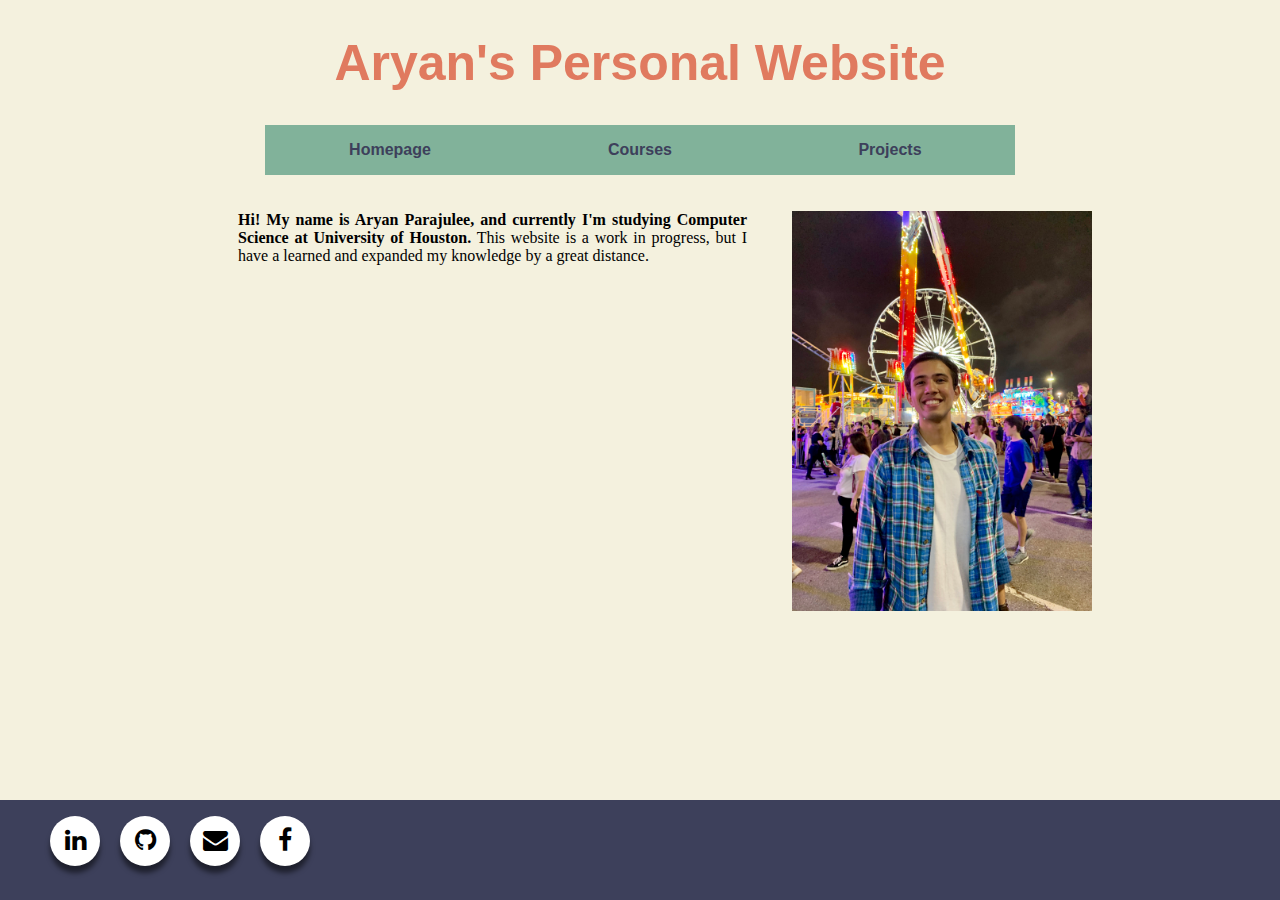
==== index.html @ 53336aa8 "Commits" ====
<!DOCTYPE html>
<html lang="en" dir="ltr">
  <head>
    <meta charset="utf-8">
    <title>It's me, Aryan!</title>
    <link rel="stylesheet" href="style.css">
    <link rel="stylesheet" href="https://stackpath.bootstrapcdn.com/font-awesome/4.7.0/css/font-awesome.min.css" integrity="sha384-wvfXpqpZZVQGK6TAh5PVlGOfQNHSoD2xbE+QkPxCAFlNEevoEH3Sl0sibVcOQVnN" crossorigin="anonymous">

  </head>
  <body style="background: #F4F1DE;">
    <head>
      <h1>Aryan's Personal Website</h1>
    </head>
    <nav>
      <ul id="mainMenu">
        <li><a href="index.html">Homepage</a></li>
        <li><a href="courses.html">Courses</a></li>
        <li><a href="projects.html">Projects</a></li>
      </ul>
    </nav>
    <br><br>
    <p id="introduction" align="justify">
      <img class="img-logo" src="images/rodeo.jpeg" alt="aryan"/>
       <b>Hi! My name is Aryan Parajulee, and currently I'm studying Computer Science at University of Houston.</b>
       This website is a work in progress, but I have a learned and expanded my knowledge by a great distance.
    </p>
  <div class="footer">
    <div class="social-menu">
      <ul>
        <li><a href="https://www.linkedin.com/in/aryanparajulee"><i class="fa fa-linkedin"></i> </a> </li>
        <li><a href="https://github.com/Aryanp10"><i class="fa fa-github"></i> </a> </li>
        <li><a href="mailto:aaryanparajulee@gmail.com"><i class="fa fa-envelope"></i> </a> </li>
        <li><a href="https://www.facebook.com/mikhit.aryannnn"><i class="fa fa-facebook"></i> </a> </li>
      </ul>
    </div>
  </div>
  </body>
</html>
---- style.css ----
h1{
  color: #E07A5F;
  text-align: center;
  font-family: "Comic Sans MS", cursive, sans-serif;
  font-size: 50px;
}
/* .img-logo {
    display: none;
} */
.img-logo {
    width: 50%;
    padding-right: 30px;
    float: right;
    margin:0 0 40px 45px;
    max-width: 300px;
    max-height: 500px;

}


ol,ul {
	list-style: none;
}
#mainMenu {
  list-style-type: none;
  margin: 0 auto;
  width:750px;
  padding: 0;
  overflow:auto;
  background-color: #81B29A;
}

li{
  float:left;
}
#mainMenu a {
  display: block;
  color: #3D405B;
  font-weight: bold;
  font-family: "Comic Sans MS", cursive, sans-serif;
  text-align: center;
  width: 218px;
  padding: 16px;
  text-decoration: none;
}
#mainMenu a:hover {
  background-color: #F2CC8F;
  color: #999
}

#introduction{
  margin-top: 0px;
  margin-bottom: 0px;
  margin-right: 150px;
  margin-left: 230px;
  color:black
}

.footer{
  position: fixed;
  left:0;
  bottom: 0;
  width: 100%;
  height: 100px;
  background-color: #3D405B;
  color: white;
  text-align: center;
}

/* .social-menu ul {
    position: absolute; TO PLAY WITH POSITION
    left: 50%;
    transform: translate(-50%, -50%);
    padding: 0;
    margin: 0;
    display: flex;
} */

/* spaces between icons */
.social-menu ul li {
    list-style: none;
    margin: 0 10px;
}

/* sizes and color */
.social-menu ul li .fa {
    color: #000000;
    font-size: 25px;
    line-height: 50px;
    transition: .5s;
}

/* HOVERING */
.social-menu ul li .fa:hover {
    color: #ffffff;
}

/* SHADOWS */
.social-menu ul li a {
    position: relative;
    display: block;
    width: 50px;
    height: 50px;
    border-radius: 50%;
    background-color: white;
    text-align: center;
    transition: 0.5s;
    transform: translate(0,0px);
    box-shadow: 0px 7px 5px rgba(0, 0, 0, 0.5);
}

/* hovering */
.social-menu ul li a:hover {
    transform: rotate(0deg) skew(0deg) translate(0, -10px);
}

/* colors */
.social-menu ul li:nth-child(1) a:hover {
    background-color: #0077B5;
}
.social-menu ul li:nth-child(2) a:hover {
    background-color: #333;
}
.social-menu ul li:nth-child(3) a:hover {
    background-color: #B23121;
}
.social-menu ul li:nth-child(4) a:hover {
    background-color: #3b5999;
}
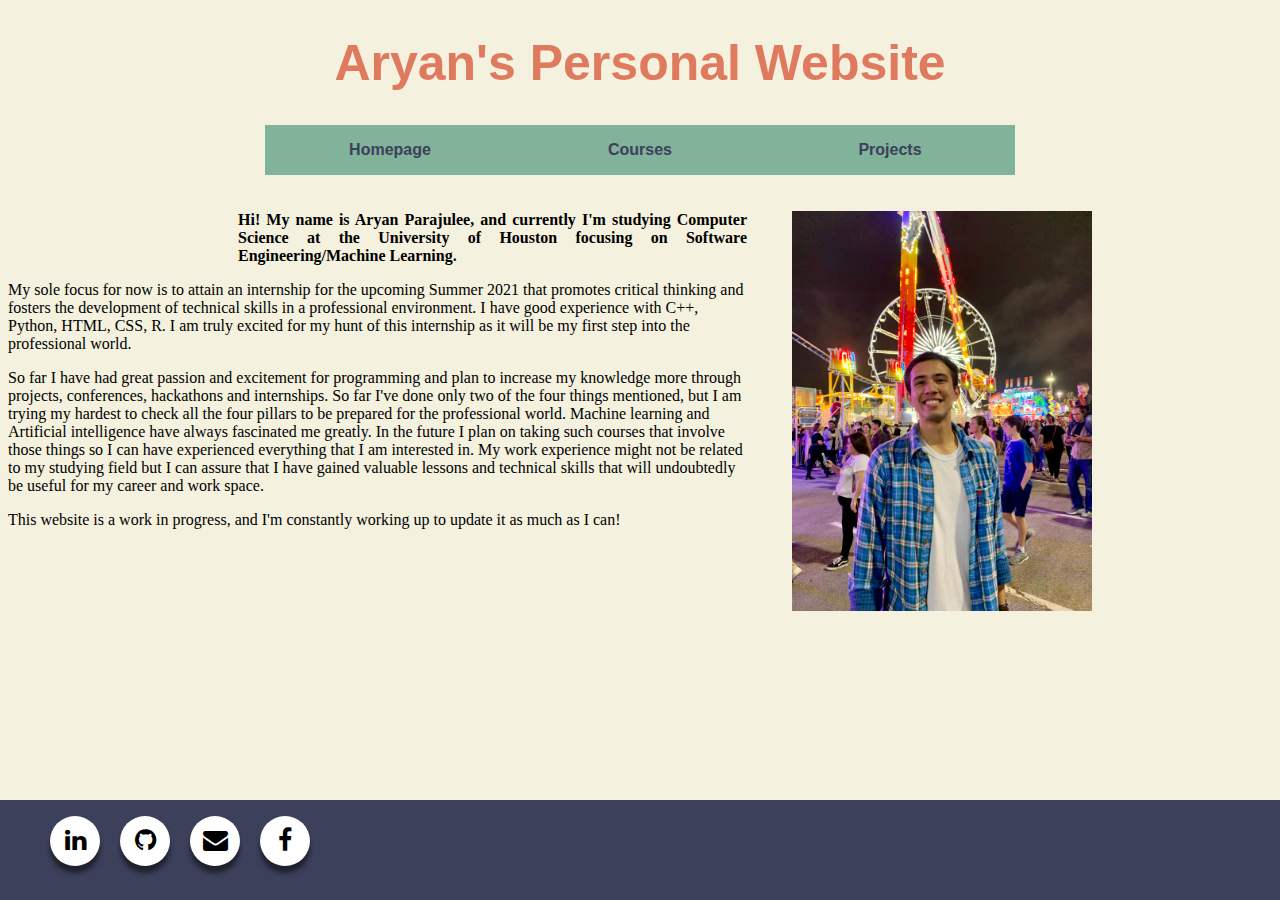
==== commit 369a3a4e: "Commit" ====
--- a/index.html
+++ b/index.html
@@ -2,7 +2,7 @@
 <html lang="en" dir="ltr">
   <head>
     <meta charset="utf-8">
-    <title>It's me, Aryan!</title>
+    <title>Hi, I'm Aryan!</title>
     <link rel="stylesheet" href="style.css">
     <link rel="stylesheet" href="https://stackpath.bootstrapcdn.com/font-awesome/4.7.0/css/font-awesome.min.css" integrity="sha384-wvfXpqpZZVQGK6TAh5PVlGOfQNHSoD2xbE+QkPxCAFlNEevoEH3Sl0sibVcOQVnN" crossorigin="anonymous">
 
@@ -21,8 +21,16 @@
     <br><br>
     <p id="introduction" align="justify">
       <img class="img-logo" src="images/rodeo.jpeg" alt="aryan"/>
-       <b>Hi! My name is Aryan Parajulee, and currently I'm studying Computer Science at University of Houston.</b>
-       This website is a work in progress, but I have a learned and expanded my knowledge by a great distance.
+       <b>Hi! My name is Aryan Parajulee, and currently I'm studying Computer Science at the University of Houston focusing on Software Engineering/Machine Learning.</b>
+      <p>
+       My sole focus for now is to attain an internship for the upcoming Summer 2021 that promotes critical thinking and fosters the development of technical skills in a professional environment. I have good experience with C++, Python, HTML, CSS, R. I am truly excited for my hunt of this internship as it will be my first step into the professional world.
+      </p>
+      <p>
+       So far I have had great passion and excitement for programming and plan to increase my knowledge more through projects, conferences, hackathons and internships. So far I've done only two of the four things mentioned, but I am trying my hardest to check all the four pillars to be prepared for the professional world. Machine learning and Artificial intelligence have always fascinated me greatly. In the future I plan on taking such courses that involve those things so I can have experienced everything that I am interested in. My work experience might not be related to my studying field but I can assure that I have gained valuable lessons and technical skills that will undoubtedly be useful for my career and work space.
+     </p>
+     <p>
+       This website is a work in progress, and I'm constantly working up to update it as much as I can!
+     </p>
     </p>
   <div class="footer">
     <div class="social-menu">
--- a/style.css
+++ b/style.css
@@ -1,7 +1,7 @@
 h1{
   color: #E07A5F;
   text-align: center;
-  font-family: "Comic Sans MS", cursive, sans-serif;
+  font-family: "Comic Sans MS", sans-serif;
   font-size: 50px;
 }
 /* .img-logo {
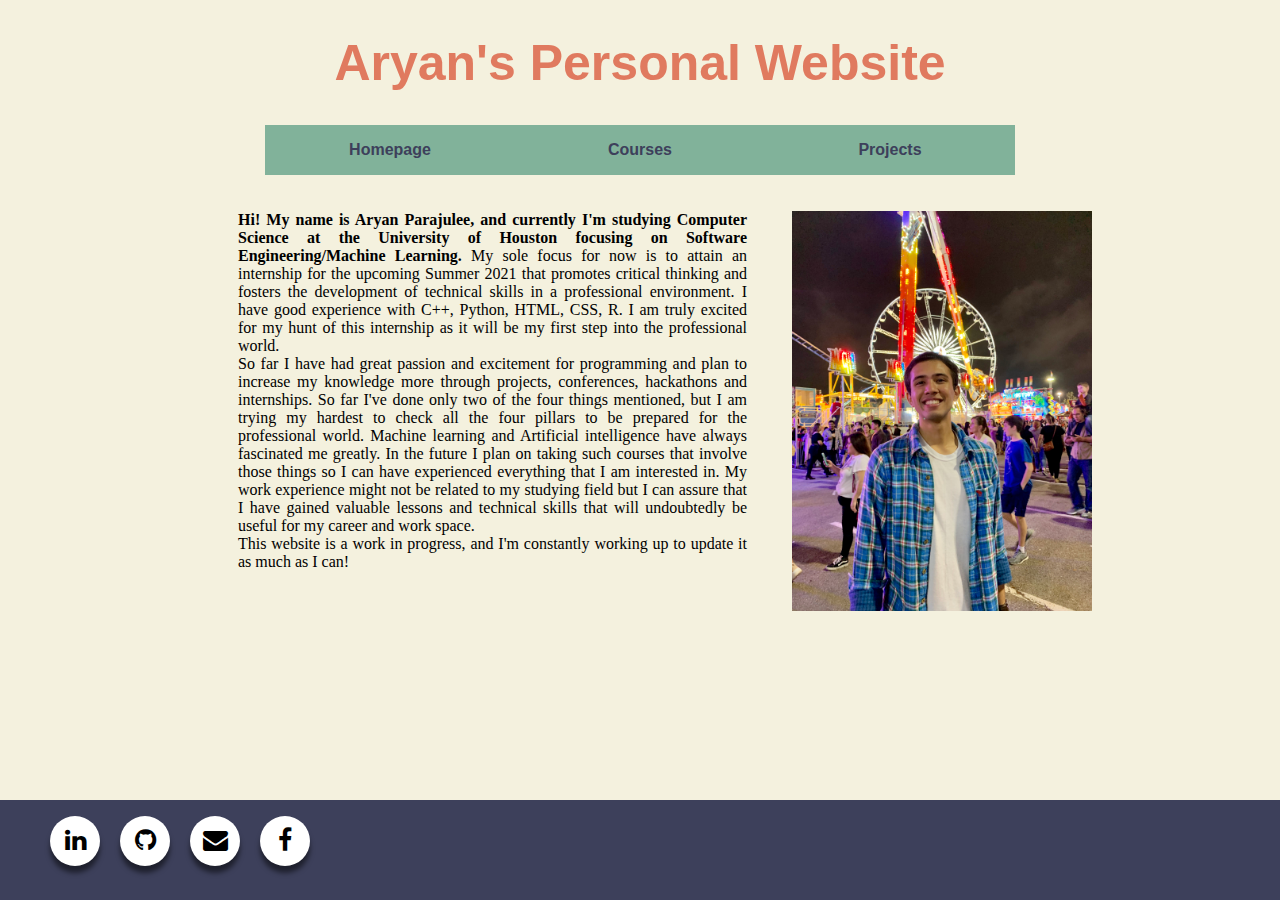
==== commit efe554fe: "Commit" ====
--- a/index.html
+++ b/index.html
@@ -22,13 +22,13 @@
     <p id="introduction" align="justify">
       <img class="img-logo" src="images/rodeo.jpeg" alt="aryan"/>
        <b>Hi! My name is Aryan Parajulee, and currently I'm studying Computer Science at the University of Houston focusing on Software Engineering/Machine Learning.</b>
-      <p>
+      <pid="introduction" align="justify">
        My sole focus for now is to attain an internship for the upcoming Summer 2021 that promotes critical thinking and fosters the development of technical skills in a professional environment. I have good experience with C++, Python, HTML, CSS, R. I am truly excited for my hunt of this internship as it will be my first step into the professional world.
       </p>
-      <p>
+      <p id="introduction" align="justify">
        So far I have had great passion and excitement for programming and plan to increase my knowledge more through projects, conferences, hackathons and internships. So far I've done only two of the four things mentioned, but I am trying my hardest to check all the four pillars to be prepared for the professional world. Machine learning and Artificial intelligence have always fascinated me greatly. In the future I plan on taking such courses that involve those things so I can have experienced everything that I am interested in. My work experience might not be related to my studying field but I can assure that I have gained valuable lessons and technical skills that will undoubtedly be useful for my career and work space.
      </p>
-     <p>
+     <p id="introduction" align="justify">
        This website is a work in progress, and I'm constantly working up to update it as much as I can!
      </p>
     </p>
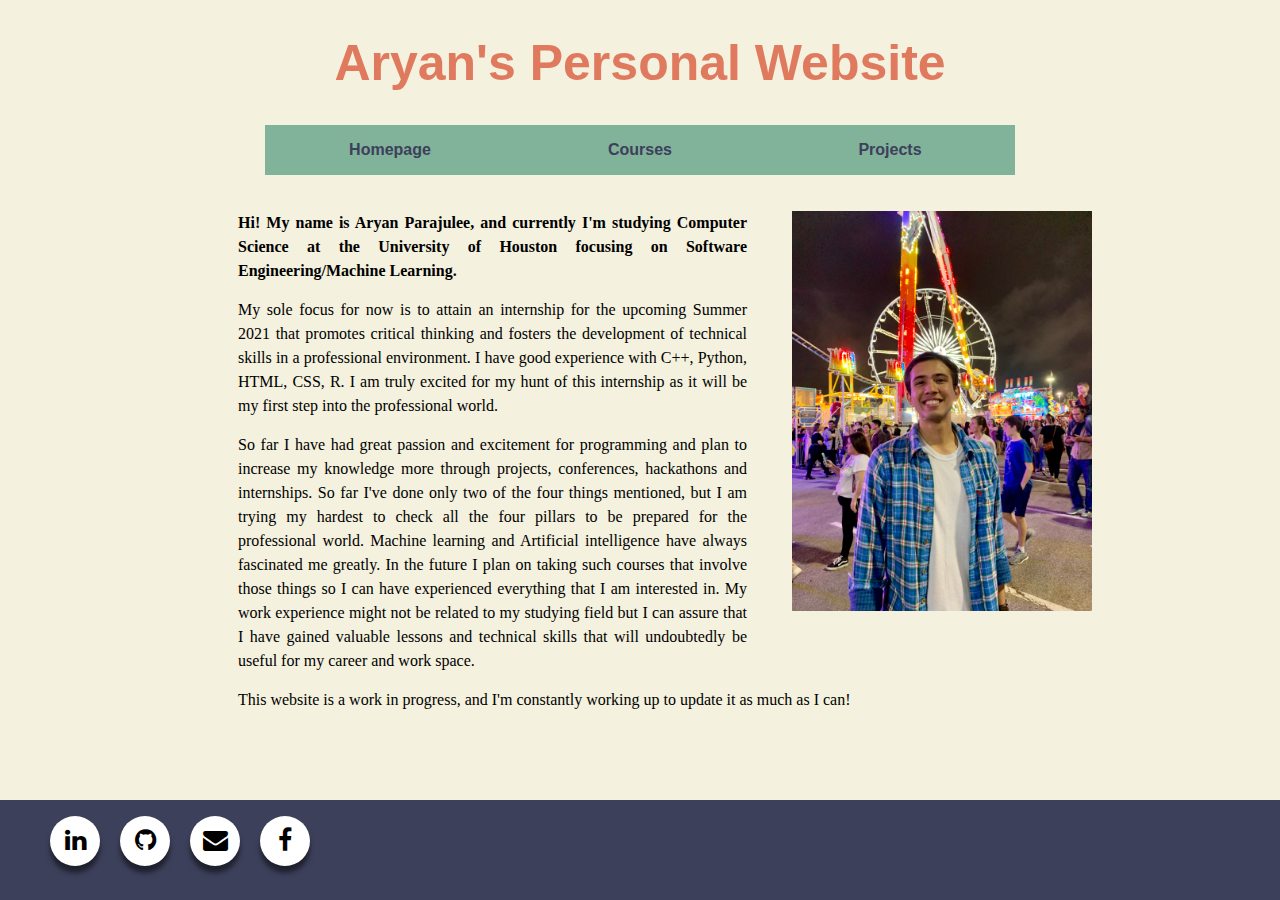
==== commit 9728a455: "Commit" ====
--- a/index.html
+++ b/index.html
@@ -21,17 +21,20 @@
     <br><br>
     <p id="introduction" align="justify">
       <img class="img-logo" src="images/rodeo.jpeg" alt="aryan"/>
+    </p>
+    <p class="space" id="introduction" align="justify">
        <b>Hi! My name is Aryan Parajulee, and currently I'm studying Computer Science at the University of Houston focusing on Software Engineering/Machine Learning.</b>
-      <pid="introduction" align="justify">
+    </p>
+      <p class="space" id="introduction" align="justify">
        My sole focus for now is to attain an internship for the upcoming Summer 2021 that promotes critical thinking and fosters the development of technical skills in a professional environment. I have good experience with C++, Python, HTML, CSS, R. I am truly excited for my hunt of this internship as it will be my first step into the professional world.
       </p>
-      <p id="introduction" align="justify">
+      <p class="space" id="introduction" align="justify">
        So far I have had great passion and excitement for programming and plan to increase my knowledge more through projects, conferences, hackathons and internships. So far I've done only two of the four things mentioned, but I am trying my hardest to check all the four pillars to be prepared for the professional world. Machine learning and Artificial intelligence have always fascinated me greatly. In the future I plan on taking such courses that involve those things so I can have experienced everything that I am interested in. My work experience might not be related to my studying field but I can assure that I have gained valuable lessons and technical skills that will undoubtedly be useful for my career and work space.
      </p>
-     <p id="introduction" align="justify">
+     <p class="space" id="introduction" align="justify">
        This website is a work in progress, and I'm constantly working up to update it as much as I can!
      </p>
-    </p>
+
   <div class="footer">
     <div class="social-menu">
       <ul>
--- a/style.css
+++ b/style.css
@@ -1,7 +1,7 @@
 h1{
   color: #E07A5F;
   text-align: center;
-  font-family: "Comic Sans MS", sans-serif;
+  font-family: "American Typewriter", sans-serif;
   font-size: 50px;
 }
 /* .img-logo {
@@ -16,7 +16,10 @@
     max-height: 500px;
 
 }
-
+.space{
+  line-height: 1.5;
+  padding-bottom: 15px
+}
 
 ol,ul {
 	list-style: none;
@@ -37,7 +40,7 @@
   display: block;
   color: #3D405B;
   font-weight: bold;
-  font-family: "Comic Sans MS", cursive, sans-serif;
+  font-family: "American Typewriter", cursive, sans-serif;
   text-align: center;
   width: 218px;
   padding: 16px;
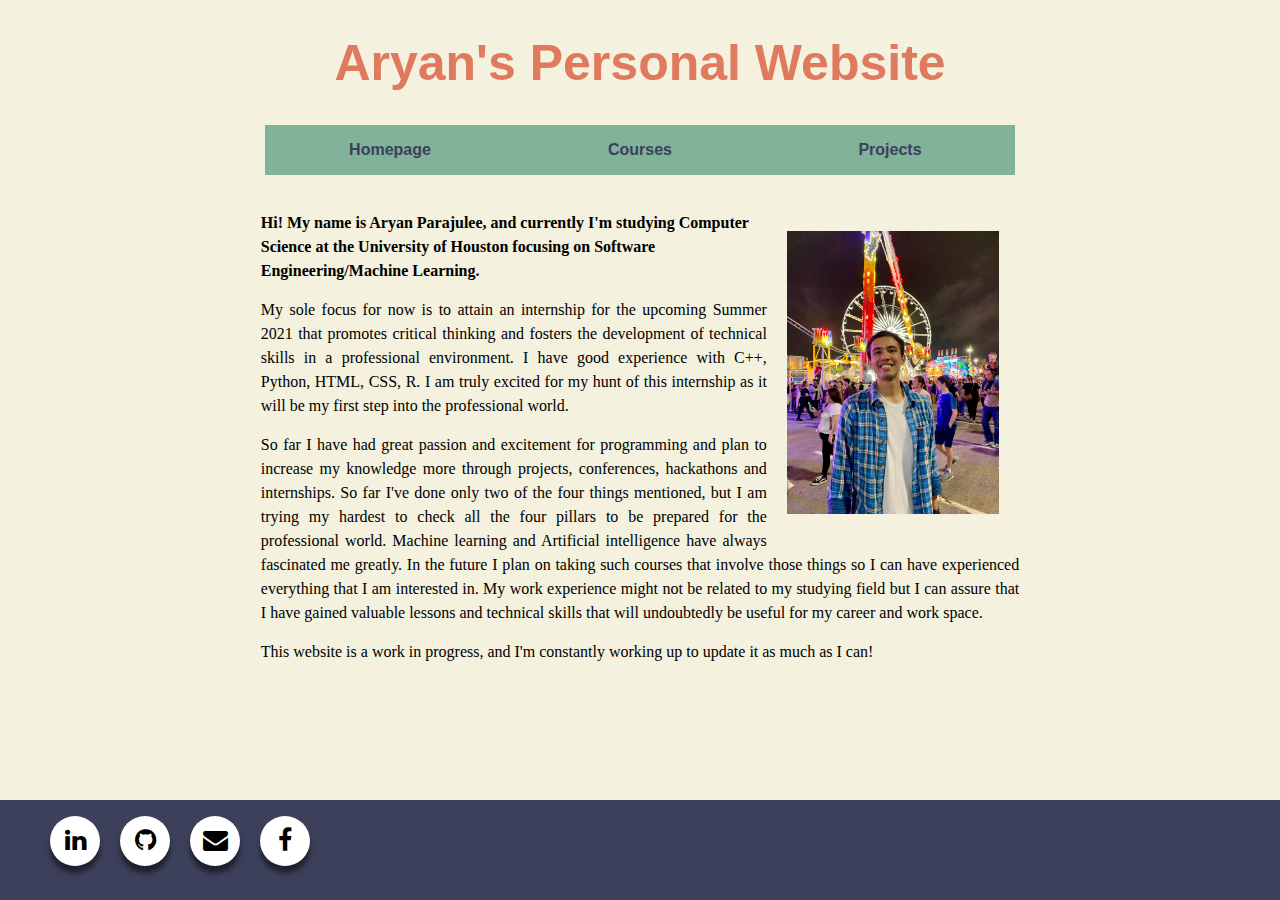
==== commit 40d7d1c7: "Commit" ====
--- a/index.html
+++ b/index.html
@@ -22,7 +22,7 @@
     <p id="introduction" align="justify">
       <img class="img-logo" src="images/rodeo.jpeg" alt="aryan"/>
     </p>
-    <p class="space" id="introduction" align="justify">
+    <p class="space" id="introduction" >
        <b>Hi! My name is Aryan Parajulee, and currently I'm studying Computer Science at the University of Houston focusing on Software Engineering/Machine Learning.</b>
     </p>
       <p class="space" id="introduction" align="justify">
--- a/style.css
+++ b/style.css
@@ -7,14 +7,23 @@
 /* .img-logo {
     display: none;
 } */
+
+
+
 .img-logo {
-    width: 50%;
+    /* width: 50%;
     padding-right: 30px;
     float: right;
     margin:0 0 40px 45px;
     max-width: 300px;
-    max-height: 500px;
+    max-height: 500px; */
 
+    width: 28%;
+    padding-right: 0 20px 0 20px;
+    float: right;
+    margin:20px;
+    /* max-width: 300px;
+    max-height: 500px; */
 }
 .space{
   line-height: 1.5;
@@ -40,7 +49,7 @@
   display: block;
   color: #3D405B;
   font-weight: bold;
-  font-family: "American Typewriter", cursive, sans-serif;
+  font-family: "Comic Sans MS", cursive, sans-serif;
   text-align: center;
   width: 218px;
   padding: 16px;
@@ -52,10 +61,8 @@
 }
 
 #introduction{
-  margin-top: 0px;
-  margin-bottom: 0px;
-  margin-right: 150px;
-  margin-left: 230px;
+  margin: 0 auto;
+  width: 60%;
   color:black
 }
 
@@ -130,3 +137,33 @@
 .social-menu ul li:nth-child(4) a:hover {
     background-color: #3b5999;
 }
+
+@media only screen and (max-width: 768px){
+  .img-logo {
+    display: block;
+    margin: 0 auto;
+    width: 60%;
+  }
+  #mainMenu {
+    list-style-type: none;
+    margin: 0 auto;
+    width: 72.5%;
+    text-align: center;
+    padding: 0;
+    overflow:auto;
+    background-color: #81B29A;
+  }
+  #mainMenu a{
+    display: block;
+    color: #3D405B;
+    font-weight: bold;
+    font-family: "American Typewriter", cursive, sans-serif;
+    text-align: center;
+    width: 100%;
+    padding: 16px;
+    text-decoration: none;
+  }
+  #mainMenu a:hover {
+    color: #999
+  }
+}
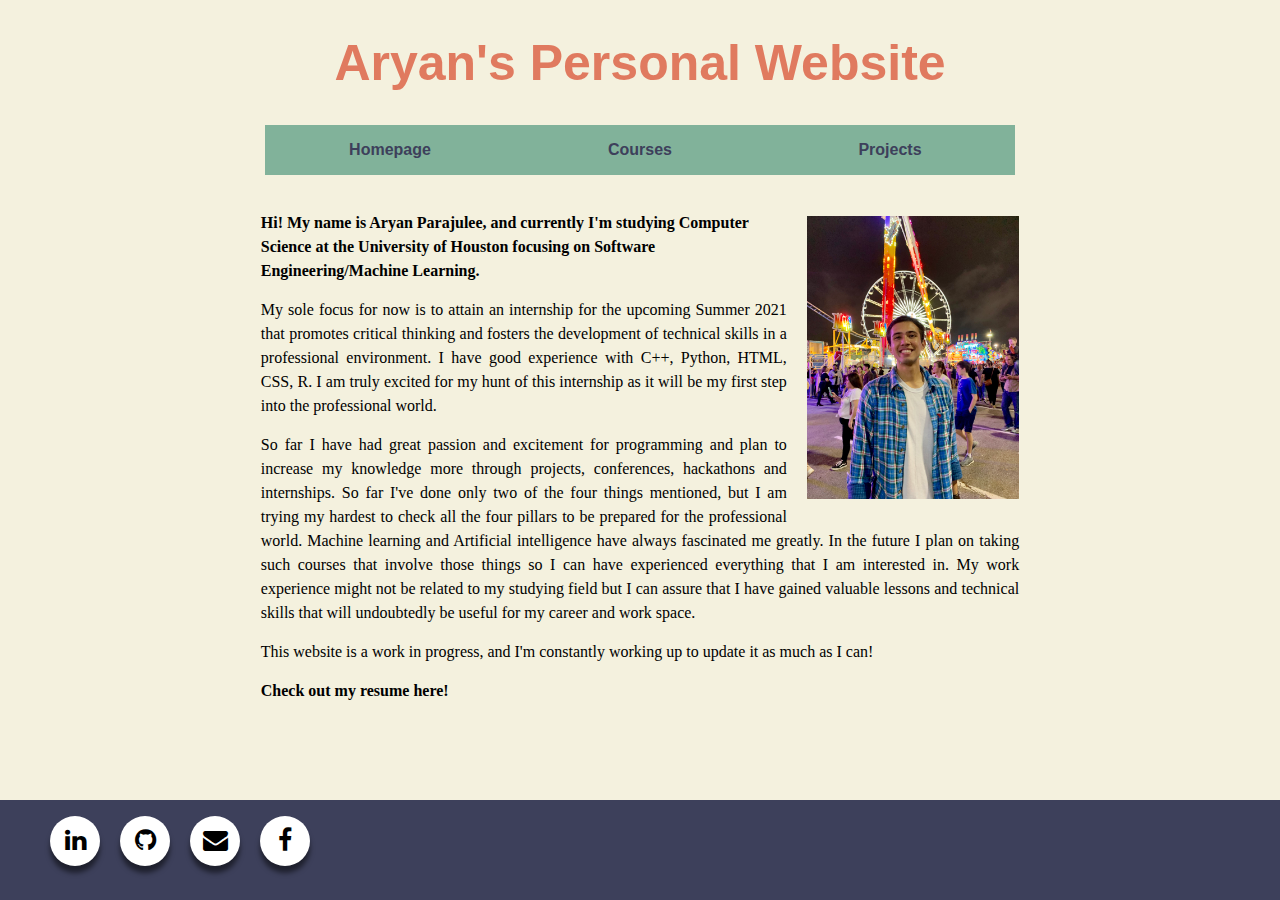
==== commit e09668a5: "Commit" ====
--- a/index.html
+++ b/index.html
@@ -34,7 +34,16 @@
      <p class="space" id="introduction" align="justify">
        This website is a work in progress, and I'm constantly working up to update it as much as I can!
      </p>
+     <p class="space" id="introduction" align="justify">
+       <!-- <b>Check out my resume <a href="courses.html">here!</b> -->
+         <b>Check out my resume here!</b>
+      <div class="bg-modal">
+        <div class="modal-content">
+          <div class="close">+</div>
+        </div>
 
+      </div>
+     </p>
   <div class="footer">
     <div class="social-menu">
       <ul>
--- a/style.css
+++ b/style.css
@@ -21,7 +21,9 @@
     width: 28%;
     padding-right: 0 20px 0 20px;
     float: right;
-    margin:20px;
+    margin-bottom:10px;
+    margin-left: 20px;
+    margin-top: 5px;
     /* max-width: 300px;
     max-height: 500px; */
 }
@@ -49,7 +51,7 @@
   display: block;
   color: #3D405B;
   font-weight: bold;
-  font-family: "Comic Sans MS", cursive, sans-serif;
+  font-family: "American Typewriter", cursive, sans-serif;
   text-align: center;
   width: 218px;
   padding: 16px;
@@ -66,6 +68,36 @@
   color:black
 }
 
+.bg-modal{
+  width: 100%;
+  height: 100%;
+  background-color:rgba(0,0,0,0.7);
+  position: absolute;
+  top:0;
+  display: flex;
+  justify-content: center;
+  align-items: center;
+  display: none;
+}
+
+.modal-content{
+  width:500px;
+  height:300px;
+  background-color: white;
+  border-radius:4px;
+  padding: 20px;
+  position: relative;
+}
+
+.close{
+  position: absolute;
+  top: 0;
+  right: 14px;
+  font-size:30px;
+  transform: rotate(45deg);
+  cursor: pointer;
+}
+
 .footer{
   position: fixed;
   left:0;
@@ -77,14 +109,10 @@
   text-align: center;
 }
 
-/* .social-menu ul {
-    position: absolute; TO PLAY WITH POSITION
-    left: 50%;
-    transform: translate(-50%, -50%);
-    padding: 0;
-    margin: 0;
-    display: flex;
-} */
+#resume{
+  margin: 0 20px 20px 75px;
+  margin-bottom: 500px;
+}
 
 /* spaces between icons */
 .social-menu ul li {
@@ -148,6 +176,7 @@
     list-style-type: none;
     margin: 0 auto;
     width: 72.5%;
+
     text-align: center;
     padding: 0;
     overflow:auto;
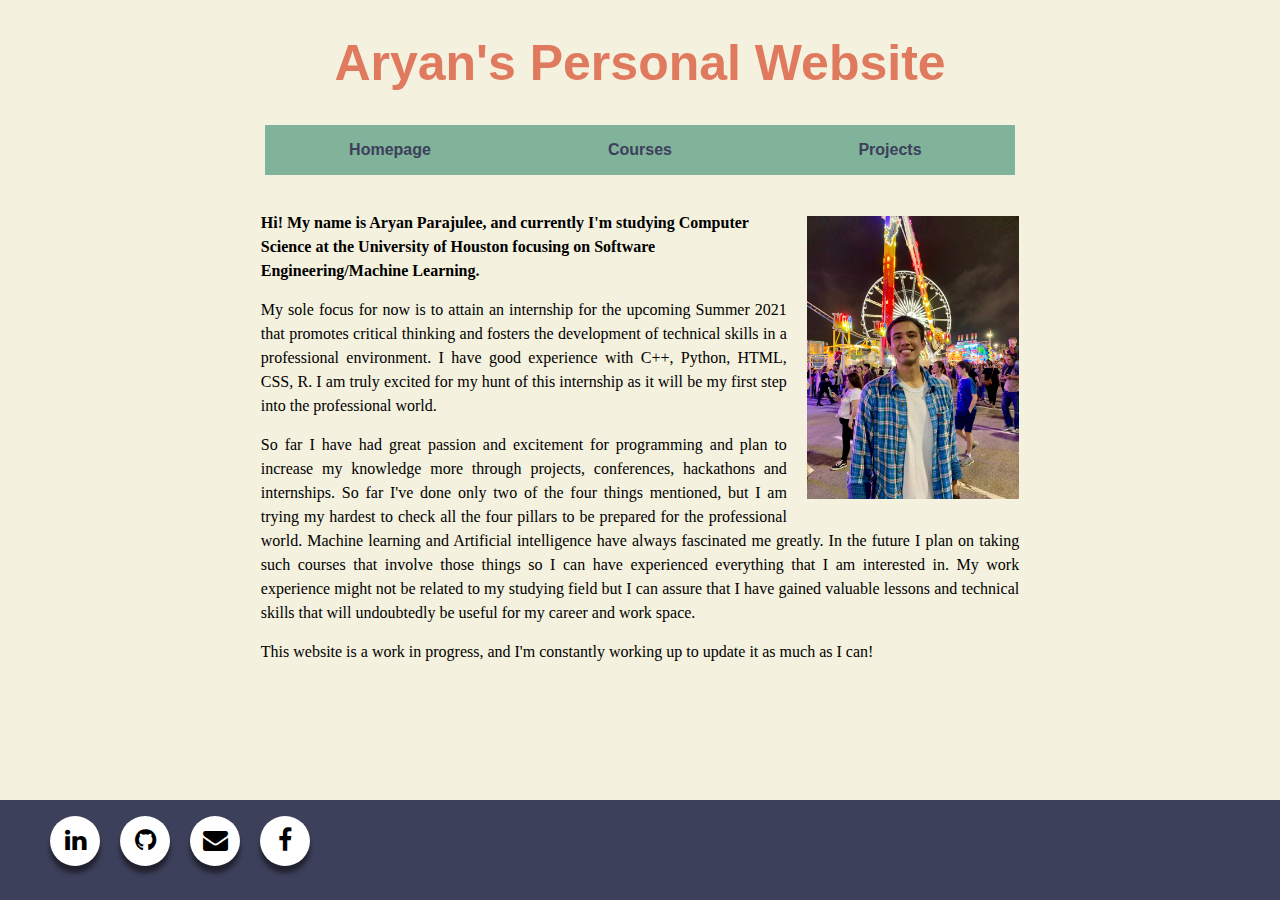
==== commit 587da0b2: "Commit" ====
--- a/index.html
+++ b/index.html
@@ -5,7 +5,6 @@
     <title>Hi, I'm Aryan!</title>
     <link rel="stylesheet" href="style.css">
     <link rel="stylesheet" href="https://stackpath.bootstrapcdn.com/font-awesome/4.7.0/css/font-awesome.min.css" integrity="sha384-wvfXpqpZZVQGK6TAh5PVlGOfQNHSoD2xbE+QkPxCAFlNEevoEH3Sl0sibVcOQVnN" crossorigin="anonymous">
-
   </head>
   <body style="background: #F4F1DE;">
     <head>
@@ -36,7 +35,7 @@
      </p>
      <p class="space" id="introduction" align="justify">
        <!-- <b>Check out my resume <a href="courses.html">here!</b> -->
-         <b>Check out my resume here!</b>
+         <!-- <b>Check out my resume <a href="courses.html">here!</b> -->
       <div class="bg-modal">
         <div class="modal-content">
           <div class="close">+</div>
--- a/style.css
+++ b/style.css
@@ -32,9 +32,7 @@
   padding-bottom: 15px
 }
 
-ol,ul {
-	list-style: none;
-}
+
 #mainMenu {
   list-style-type: none;
   margin: 0 auto;
@@ -44,7 +42,7 @@
   background-color: #81B29A;
 }
 
-li{
+#mainMenu li{
   float:left;
 }
 #mainMenu a {
@@ -112,11 +110,34 @@
 #resume{
   margin: 0 20px 20px 75px;
   margin-bottom: 500px;
-}
+  margin-left:300px;
+}
+
+.coursesTitle{
+  float: center;
+  /* margin-right: 25%; */
+
+  font-size: 25px;
+  color: #1b3752;
+  font-family: "American Typewriter", cursive, sans-serif;
+}
+
+.courses{
+  float: right;
+  color: #1b3752;
+  margin-right: 27%;
+  font-family: "American Typewriter", cursive, sans-serif;
+}
+
+.coursesStuff{
+  list-style: disc;
+}
+
 
 /* spaces between icons */
 .social-menu ul li {
     list-style: none;
+    float: left;
     margin: 0 10px;
 }
 
@@ -135,6 +156,7 @@
 
 /* SHADOWS */
 .social-menu ul li a {
+    float: left;
     position: relative;
     display: block;
     width: 50px;
